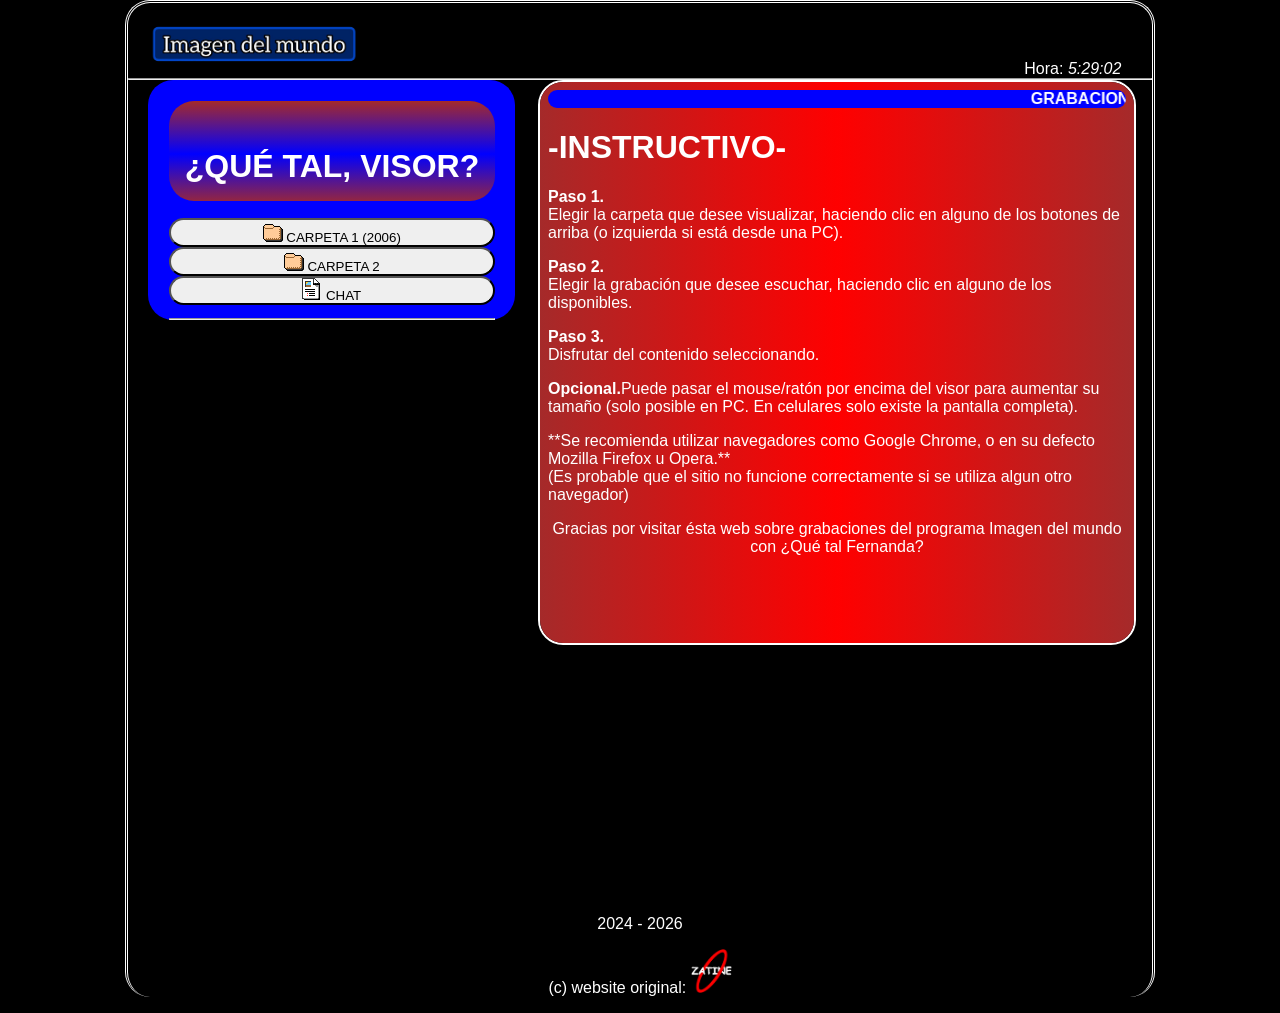
==== index.html @ 08f76e19 "Add files via upload" ====
<!DOCTYPE html>
<html>
<head>
<meta charset="UTF-8">
<title>Imagen Del Mundo - Grabaciones de Imagen del mundo con Fernanda Familiar - Web Imagen del mundo</title>
<link rel="shortcut icon" href="z.png">
<link rel="stylesheet" type="text/css" href="style.css">

<meta name="author" content="Johan Gzz">
<meta name="description" content="Grabaciónes del programa de radio Imagen del mundo, conducido por Fernanda Familiar. Grabaciones y programas de ¿Que tal Fernanda? del año 2005 y 2006">
<meta name="viewport" content="width=device-width, initial-scale=1.0, maximum-scale=1.0, user-scalable=no">


</head>
<body class="cuerpo">
<div align="left" style="padding-left:3%;"><h1><img class="tituloprincipalh1" src="titulazo.png" title="Imagen del mundo" alt="Imagen del mundo"></h1></div>
<div align="right" style="padding-right:3%; margin-top:-3.1%;">Hora: <i id="reloj"></i></div>

<script type="text/javascript">
function startTime(){
today=new Date();
h=today.getHours();
m=today.getMinutes();
s=today.getSeconds();
m=checkTime(m);
s=checkTime(s);
document.getElementById('reloj').innerHTML=h+":"+m+":"+s;
t=setTimeout('startTime()',500);}
function checkTime(i)
{if (i<10) {i="0" + i;}return i;}
window.onload=function(){startTime();}
</script>

<hr/>


<div class="izquierdita">
<iframe id="miIframe" src="visor_texto.html" name="visor" class="visorazo" allowfullscreen>Tu navegador no soporta este contenido</iframe>
<nav>
<a class="botonesparaelegirelcontenidoaver" href="temps/carpeta1.html" target="iframelista"><button style="margin-top:13px;" class="estilodelosbotonesparaelegirelcontenidoaver"><img src="fld.gif"> CARPETA 1 (2006)</button></a>
<a class="botonesparaelegirelcontenidoaver" href="temps/carpeta2.html" target="iframelista"><button class="estilodelosbotonesparaelegirelcontenidoaver"><img src="fld.gif"> CARPETA 2</button></a>

<a class="botonesparaelegirelcontenidoaver" href="https://mundochats.chatango.com" target="iframelista"><button style="margin-bottom:13px;" class="estilodelosbotonesparaelegirelcontenidoaver"><img src="txt.gif"> CHAT</button></a>
</nav>
<hr>
</div>


<script>
        // Función para obtener parámetros de la URL
        function getParameterByName(name, url = window.location.href) {
            name = name.replace(/[\[\]]/g, '\\$&');
            let regex = new RegExp('[?&]' + name + '(=([^&#]*)|&|#|$)');
            let results = regex.exec(url);
            if (!results) return null;
            if (!results[2]) return '';
            return decodeURIComponent(results[2].replace(/\+/g, ' '));
        }

        // Obtener el parámetro "iframeUrl" de la URL
        let iframeUrl = getParameterByName('iframeUrl');

        // Si el parámetro existe, cambiar la URL del iframe
        if (iframeUrl) {
            document.getElementById('miIframe').src = iframeUrl;
        }
    </script>



<div class="derechita">
<iframe name="iframelista" class="iframequemuestralalista" src="instructivo.html"></iframe>
</div>

<p class="parrafoparaqueseacomodeelborde">2024 - <script>document.write(new Date().getFullYear())</script></p>
<p>(c) website original: <img src="ovalozatine.png" width="4%"></p>

</body>
</html>
---- style.css ----
html{
text-align:center;
margin:0 auto;
background-color:black;
background-image: url("");
width: auto;
}

.cuerpo{
text-align:center;
padding-top:2px;
margin-top:0px;
margin-left:auto;
margin-right:auto;
background-color:black;
border-top:double;
border-left: double;
border-right: double;
border-color: white;
border-radius:25px;
width: 80%;
cursor:default;
font-family:arial;
color:white;
}

#contenedor{
margin: 0 auto;
text-align:left;
width:93%;
}

.tituloprincipalh1{
font-family:arial;
color:black;
width:21%;
margin:-9px;
}

.derechita{
float: right; width: 58%; text-align:left; padding-right: 2%; padding-left:2%;
}

.izquierdita{
float: left; width: 31.8%; text-align:left; padding-left: 2%; padding-right: 2%; padding-top:2%; background-color:blue; border-radius:25px; margin-left:2%;
}

hr {
padding:0;
margin:0;
}

.botonesparaelegirelcontenidoaver{
display:block;
}

.estilodelosbotonesparaelegirelcontenidoaver{
width:100%;
cursor:pointer;
padding:0px;
border-radius:25px;
}

.visorazo{
width:100%;
height:100px;
border:none;
border-radius:25px;
}

.visorazo:hover{
transition-duration:0.4s;
position:fixed;
width:50%;
height:25%;
z-index:4;
border:5px solid purple;
}

.iframequemuestralalista{
height:561px;
width:100%;
border:2px white solid;
border-radius:25px;
}

.parrafoparaqueseacomodeelborde{
padding-top:80%;
}

@media only screen and (max-width: 800px) {

.cuerpo{
width: 100%;
border-style: none;
border-color: none;
}

.izquierdita{
width: 97%; text-align:left; padding-right: 0%; padding-bottom:0%; border:none; height:10%; padding-top:0%; margin-left:0%;
}

.botonesparaelegirelcontenidoaver{
display:inline;
}

.estilodelosbotonesparaelegirelcontenidoaver{
width:auto;
padding:3.2px;
}

.derechita{
 width: 95%; text-align:left; padding-left: 3%;
}

.iframequemuestralalista{
height:410px;
}

.visorazo{
height:120px;
width:98%;
}

.visorazo:hover{
transition-duration:0s;
position:relative;
width:98%;
height:120px;
z-index:4;
border:none;
}

nav{
overflow-x: auto; /* Desplazamiento horizontal automático */
overflow-y: hidden; /* Ocultar desplazamiento vertical */
white-space: nowrap; /* Evita que el texto se divida en varias líneas */
}

.tituloprincipalh1{
font-size:90%;
width:23%;
top:5px;
left:23px;
position:absolute;
}

}
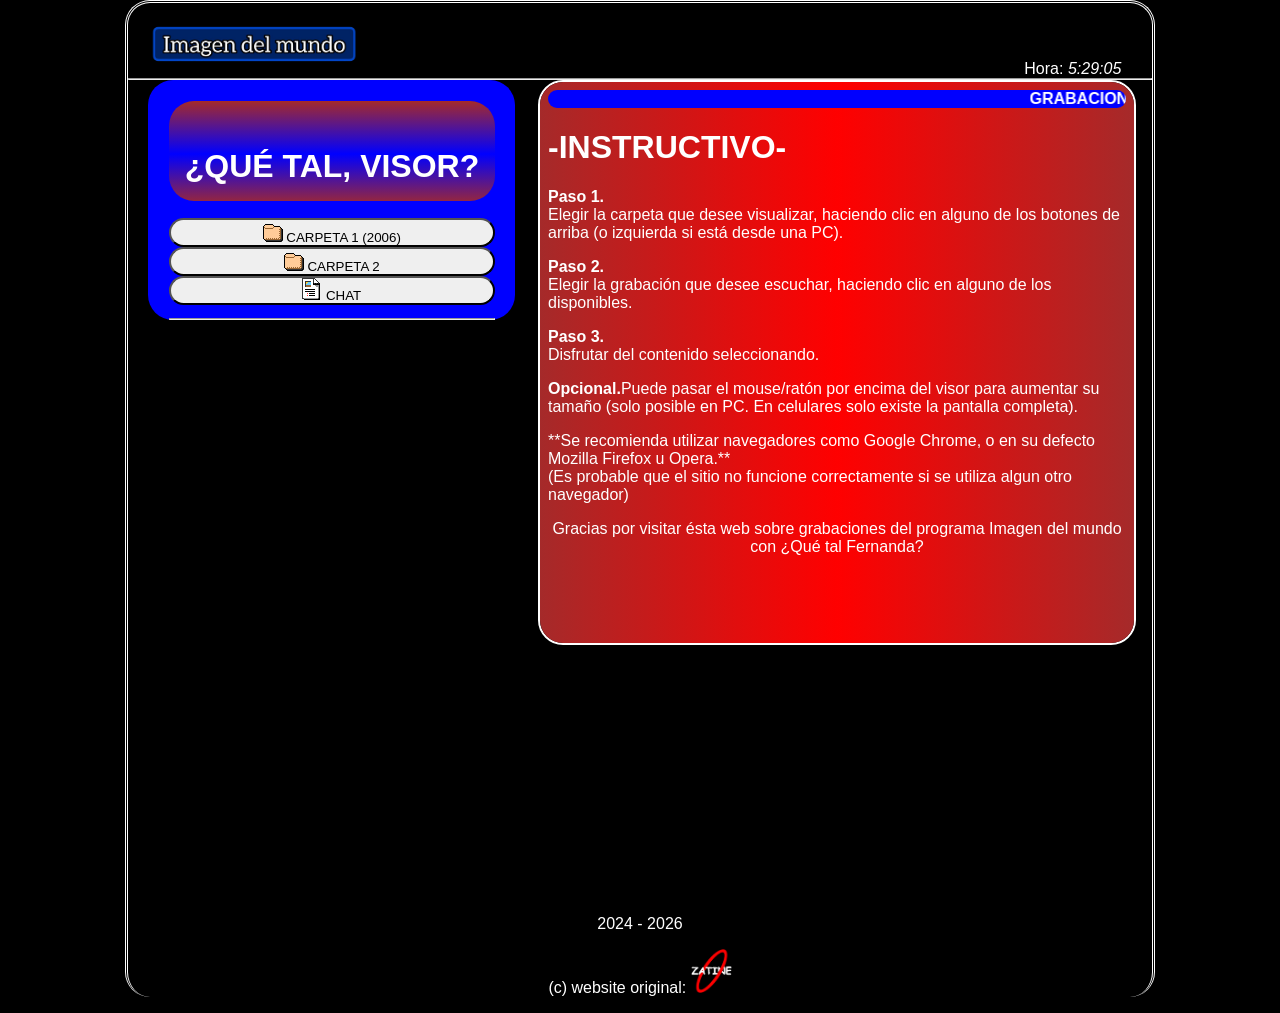
==== commit d79b9f82: "Update index.html" ====
--- a/index.html
+++ b/index.html
@@ -74,6 +74,6 @@
 
 <p class="parrafoparaqueseacomodeelborde">2024 - <script>document.write(new Date().getFullYear())</script></p>
 <p>(c) website original: <img src="ovalozatine.png" width="4%"></p>
-
+<script id="cid0020000371534469473" data-cfasync="false" async src="//st.chatango.com/js/gz/emb.js" style="width: 300px;height: 400px;">{"handle":"zatineorg","arch":"js","styles":{"a":"ff0000","b":100,"c":"ffffff","d":"ffffff","g":"0000ff","k":"ff0000","l":"ff0000","m":"ff0000","p":"10","q":"ff0000","r":100,"pos":"br","cv":1,"cvbg":"ff0000","cvw":300,"cvh":30,"sbc":"ff0000","surl":0,"ticker":1,"fwtickm":1}}</script>
 </body>
-</html>+</html>
